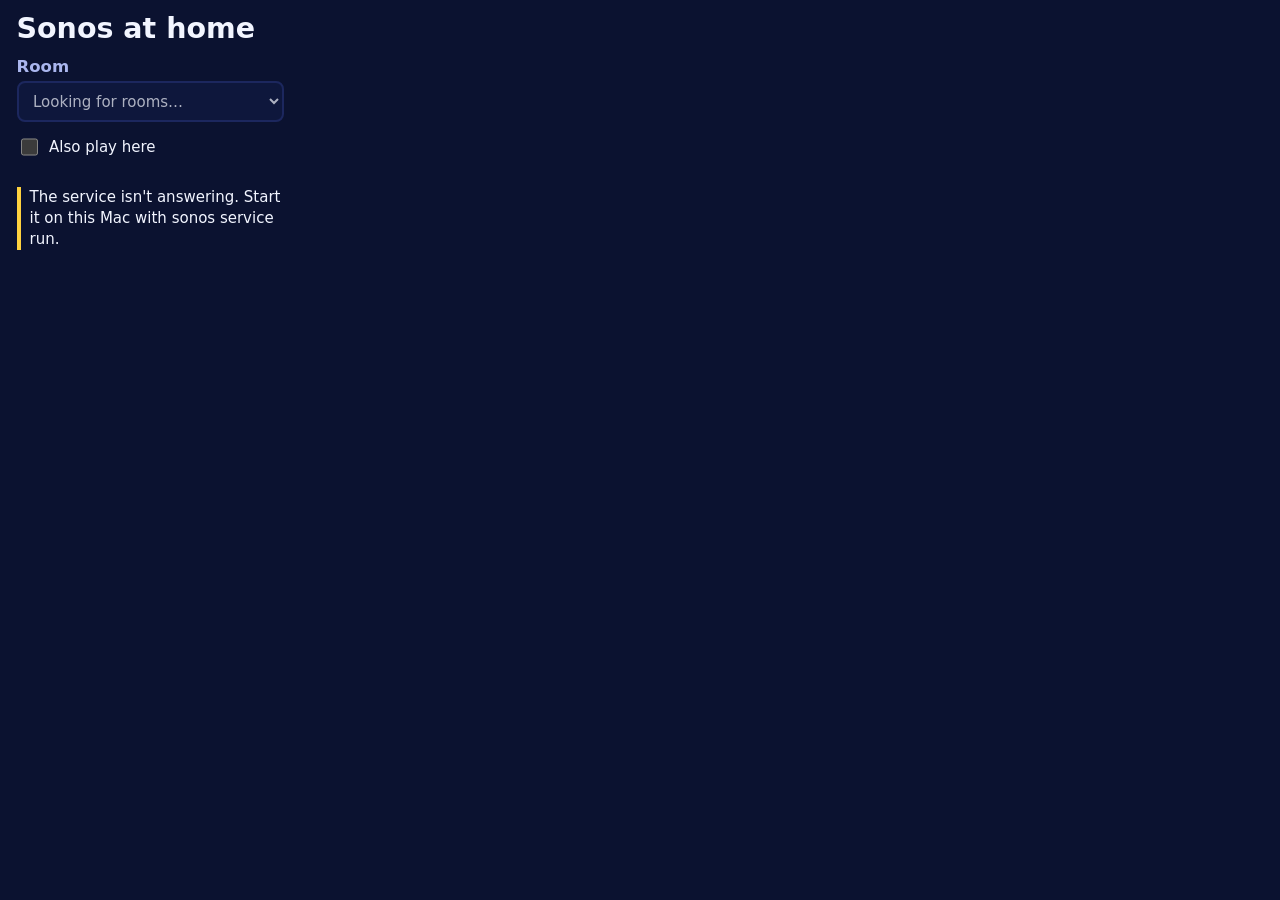
==== extension/popup.html @ 0a7fc44c "Spec 01: service, web UI, rooms, playlists, send page, live streaming, easy install (epics 01-01 to " ====
<!doctype html>
<html lang="en">
<head>
<meta charset="utf-8">
<meta name="viewport" content="width=device-width, initial-scale=1">
<title>Sonos at home</title>
<link rel="stylesheet" href="popup.css">
</head>
<body>
<h1>Sonos at home</h1>

<label for="room">Room</label>
<select id="room" disabled><option>Looking for rooms…</option></select>

<label id="local-row" class="check"><input id="local" type="checkbox"> Also play here</label>

<div id="actions">
  <button id="checking" type="button" class="quiet" disabled hidden>Checking…</button>
  <button id="send" type="button" hidden>Send page</button>
  <button id="stream" type="button" class="quiet" hidden>Stream tab</button>
  <button id="stop" type="button" hidden>Stop</button>
</div>

<p id="found" role="status"></p>
<p id="note" role="status"></p>

<script src="popup.js"></script>
</body>
</html>
---- extension/popup.css ----
/* The Console look, as in the web page: navy desk, chunky keys, yellow signal. System fonts only. */
:root {
  --desk: #0b1230; --panel: #141f4b; --line: #243172; --key: #1c2a62; --key-edge: #070c22;
  --ink: #f2f5ff; --mute: #aab6ee; --signal: #ffd23f; --signal-edge: #b58f00; --signal-ink: #0b1230;
  --blue: #2d68ea; --blue-edge: #1b43a8;
  --cond: "Barlow Condensed", "Avenir Next Condensed", "DIN Condensed", "Roboto Condensed", "Arial Narrow", system-ui, sans-serif;
  --body: "Barlow", system-ui, -apple-system, "Segoe UI", sans-serif;
}
* { box-sizing: border-box; }
html { background: var(--desk); color: var(--ink); font: 15px/1.4 var(--body); color-scheme: dark; }
body { margin: 0; width: 20rem; padding: 1rem 1.1rem 1.1rem; }
h1 { margin: 0 0 .9rem; font: 700 1.9rem/1 var(--cond); }
label { display: block; font: 600 1.1rem/1.2 var(--cond); color: var(--mute); margin-bottom: .3rem; }
select { width: 100%; background: #101a42; color: var(--ink); border: 2px solid var(--line); border-radius: 8px; padding: .55rem .7rem; font: inherit; }
#actions { display: flex; flex-direction: column; gap: .7rem; margin-top: 1rem; }
button { cursor: pointer; border: 0; border-radius: 8px; padding: .7rem 1rem; font: 600 1.3rem/1.1 var(--cond); letter-spacing: .02em; background: var(--blue); color: #fff; box-shadow: 0 4px 0 var(--blue-edge); }
button:hover:not(:disabled) { filter: brightness(1.12); }
button:active:not(:disabled) { transform: translateY(2px); box-shadow: 0 2px 0 var(--blue-edge); }
button.quiet { background: var(--key); color: #dfe5ff; box-shadow: 0 4px 0 var(--key-edge); }
#stop { background: var(--signal); color: var(--signal-ink); box-shadow: 0 4px 0 var(--signal-edge); }
button:disabled { opacity: .7; cursor: default; }
[hidden] { display: none !important; }
:focus-visible { outline: 3px solid var(--signal); outline-offset: 2px; }
#note { min-height: 1.4em; margin: .9rem 0 0; color: var(--mute); overflow-wrap: anywhere; }
#note.error { color: var(--ink); border-left: 4px solid var(--signal); padding-left: .6rem; }
@media (prefers-reduced-motion: no-preference) { button { transition: transform .08s, box-shadow .08s, filter .12s; } }
.check { display: flex; align-items: center; gap: .55rem; margin: .9rem 0 0; font: 500 1rem var(--body); color: var(--ink); }
.check input { width: 1.15rem; height: 1.15rem; accent-color: var(--signal); }
#found { min-height: 0; margin: .8rem 0 0; color: var(--mute); }
#found:empty { display: none; }
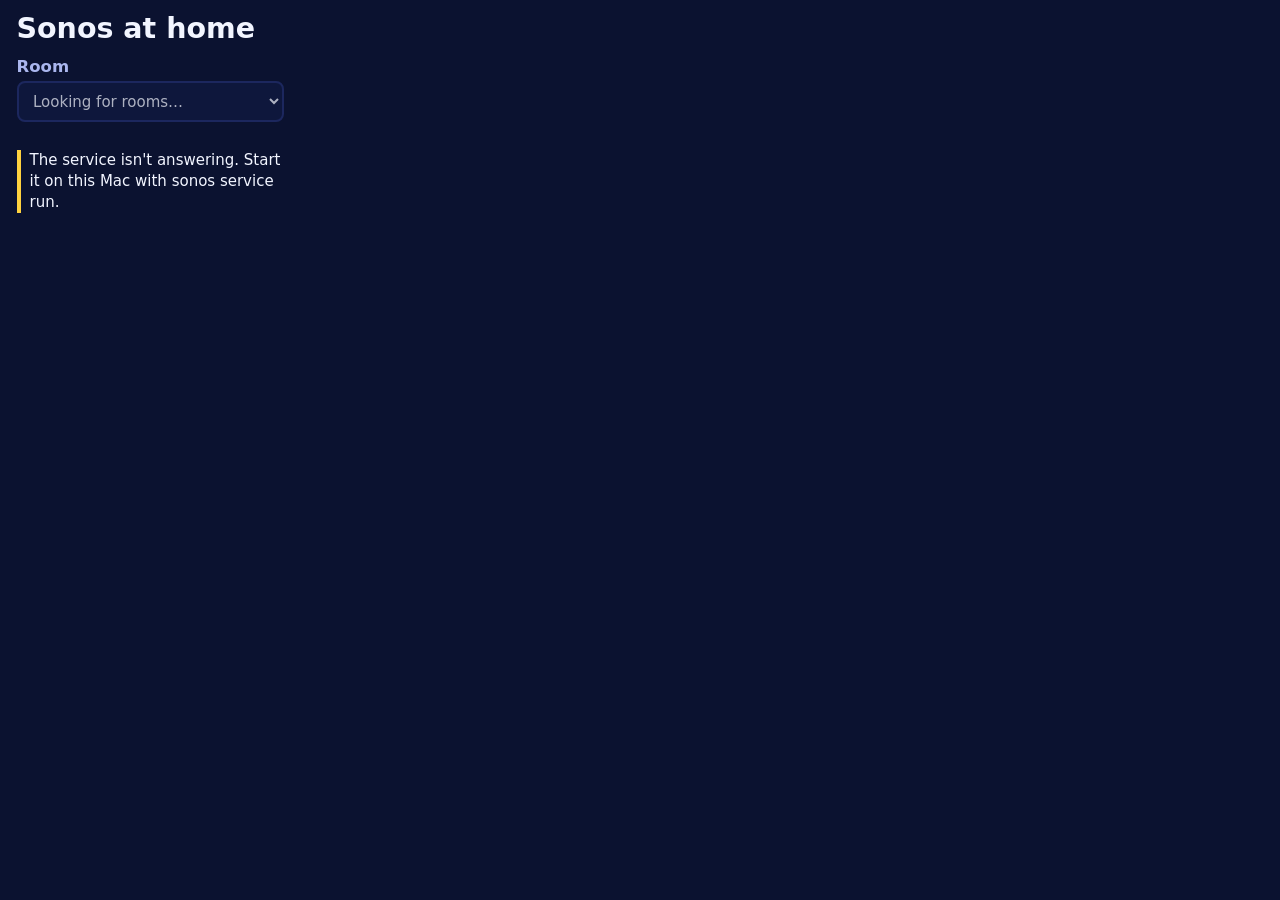
==== commit 164ff270: "Quick 06: remove "Also play here" from the extension, reverting quick 05's delay ## Changes Made - e" ====
--- a/extension/popup.html
+++ b/extension/popup.html
@@ -12,8 +12,6 @@
 <label for="room">Room</label>
 <select id="room" disabled><option>Looking for rooms…</option></select>
 
-<label id="local-row" class="check"><input id="local" type="checkbox"> Also play here</label>
-
 <div id="actions">
   <button id="checking" type="button" class="quiet" disabled hidden>Checking…</button>
   <button id="send" type="button" hidden>Send page</button>
--- a/extension/popup.css
+++ b/extension/popup.css
@@ -24,7 +24,5 @@
 #note { min-height: 1.4em; margin: .9rem 0 0; color: var(--mute); overflow-wrap: anywhere; }
 #note.error { color: var(--ink); border-left: 4px solid var(--signal); padding-left: .6rem; }
 @media (prefers-reduced-motion: no-preference) { button { transition: transform .08s, box-shadow .08s, filter .12s; } }
-.check { display: flex; align-items: center; gap: .55rem; margin: .9rem 0 0; font: 500 1rem var(--body); color: var(--ink); }
-.check input { width: 1.15rem; height: 1.15rem; accent-color: var(--signal); }
 #found { min-height: 0; margin: .8rem 0 0; color: var(--mute); }
 #found:empty { display: none; }
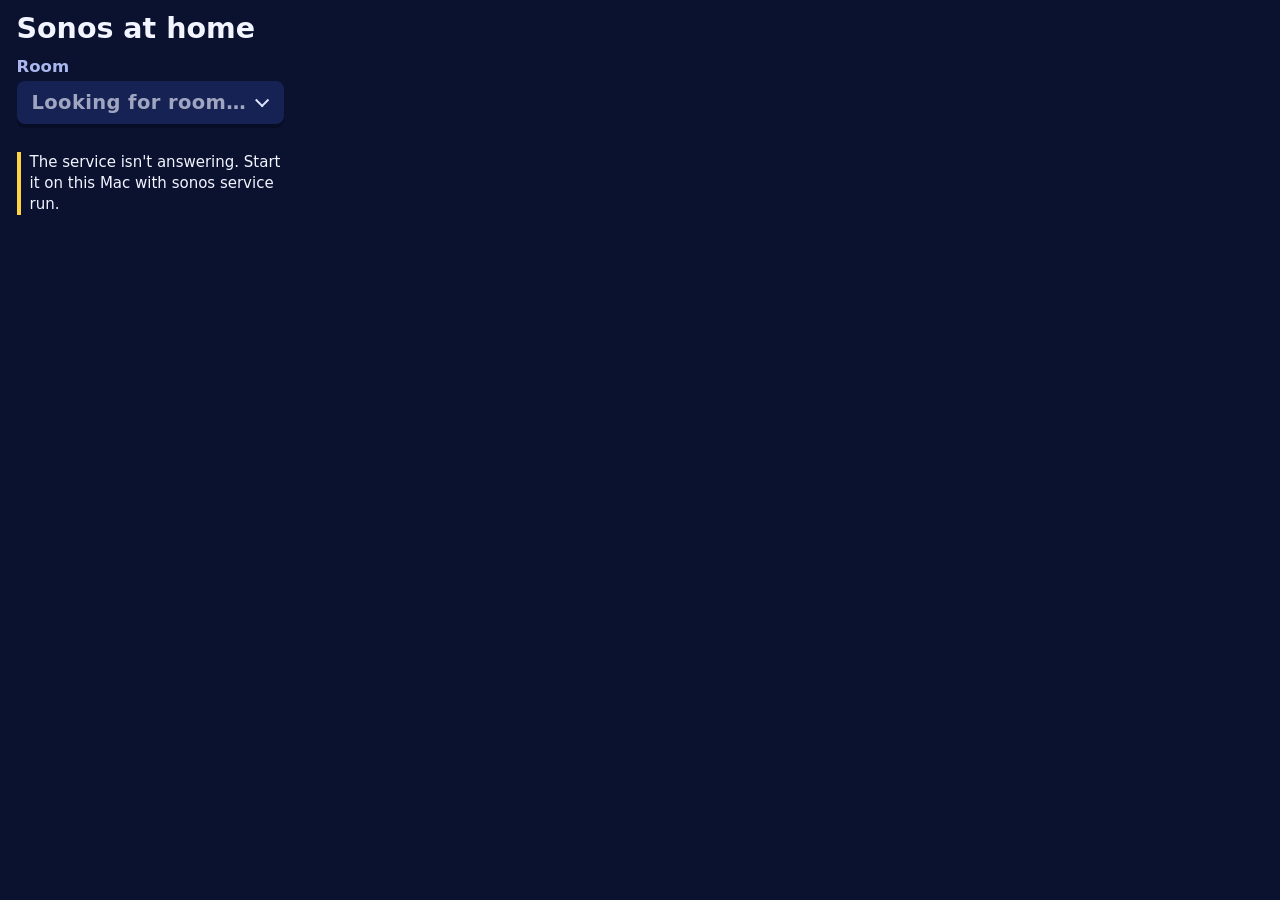
==== commit 2058f0e6: "Quick 07: per-room balance control; extension room picker styled as a key; spec NFR7 gapless playbac" ====
--- a/extension/popup.html
+++ b/extension/popup.html
@@ -10,7 +10,7 @@
 <h1>Sonos at home</h1>
 
 <label for="room">Room</label>
-<select id="room" disabled><option>Looking for rooms…</option></select>
+<span class="key-select"><select id="room" disabled><option>Looking for rooms…</option></select></span>
 
 <div id="actions">
   <button id="checking" type="button" class="quiet" disabled hidden>Checking…</button>
--- a/extension/popup.css
+++ b/extension/popup.css
@@ -2,7 +2,7 @@
 :root {
   --desk: #0b1230; --panel: #141f4b; --line: #243172; --key: #1c2a62; --key-edge: #070c22;
   --ink: #f2f5ff; --mute: #aab6ee; --signal: #ffd23f; --signal-edge: #b58f00; --signal-ink: #0b1230;
-  --blue: #2d68ea; --blue-edge: #1b43a8;
+  --blue: #2d68ea; --blue-edge: #1b43a8; --key-ink: #dfe5ff;
   --cond: "Barlow Condensed", "Avenir Next Condensed", "DIN Condensed", "Roboto Condensed", "Arial Narrow", system-ui, sans-serif;
   --body: "Barlow", system-ui, -apple-system, "Segoe UI", sans-serif;
 }
@@ -11,7 +11,16 @@
 body { margin: 0; width: 20rem; padding: 1rem 1.1rem 1.1rem; }
 h1 { margin: 0 0 .9rem; font: 700 1.9rem/1 var(--cond); }
 label { display: block; font: 600 1.1rem/1.2 var(--cond); color: var(--mute); margin-bottom: .3rem; }
-select { width: 100%; background: #101a42; color: var(--ink); border: 2px solid var(--line); border-radius: 8px; padding: .55rem .7rem; font: inherit; }
+/* the room picker looks like a key, as the web page's "Group with…" select: the key's face, edge, type and shape, and a
+   chevron drawn from the key's own ink (a <select> has no ::after, so the wrapper carries it) */
+.key-select { position: relative; display: flex; color: var(--key-ink); }
+.key-select select { -webkit-appearance: none; appearance: none; width: 100%; cursor: pointer; border: 0; border-radius: 8px; padding: .7rem 2.4rem .7rem 1rem;
+  background: var(--key); color: inherit; box-shadow: 0 4px 0 var(--key-edge); font: 600 1.3rem/1.1 var(--cond); letter-spacing: .02em; text-overflow: ellipsis; }
+.key-select select:disabled { cursor: default; opacity: .7; }
+.key-select:hover:has(select:not(:disabled)) { filter: brightness(1.12); }
+.key-select::after { content: ""; position: absolute; right: 1.1rem; top: 50%; width: .55rem; height: .55rem; border: solid currentColor; border-width: 0 2px 2px 0;
+  transform: translateY(-75%) rotate(45deg); pointer-events: none; }
+.key-select option { background: var(--panel); color: var(--ink); font: 400 1rem var(--body); }
 #actions { display: flex; flex-direction: column; gap: .7rem; margin-top: 1rem; }
 button { cursor: pointer; border: 0; border-radius: 8px; padding: .7rem 1rem; font: 600 1.3rem/1.1 var(--cond); letter-spacing: .02em; background: var(--blue); color: #fff; box-shadow: 0 4px 0 var(--blue-edge); }
 button:hover:not(:disabled) { filter: brightness(1.12); }
